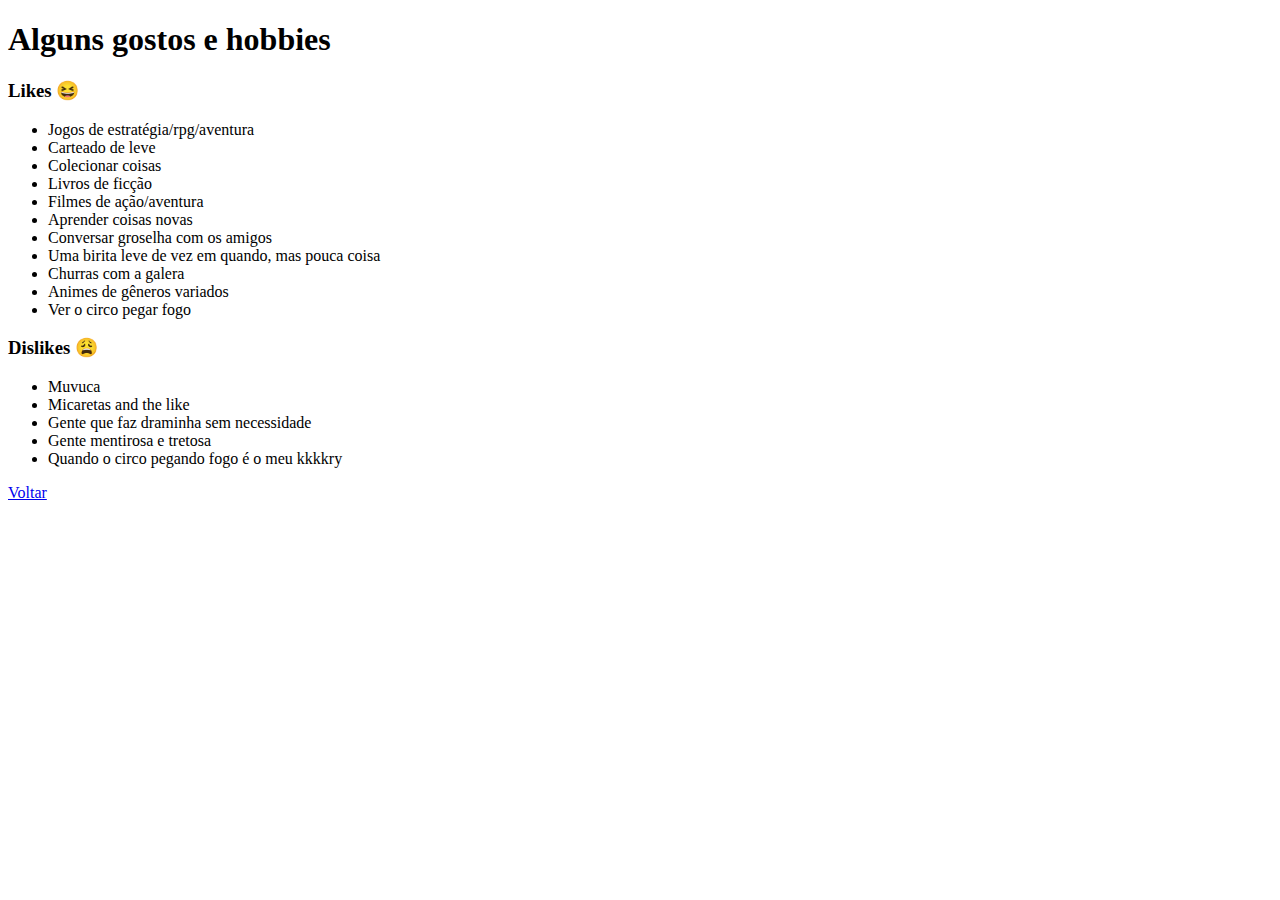
==== likes_and_dislikes.html @ e870d929 "initial files" ====
<!DOCTYPE html>
<html lang="en" dir="ltr">
  <head>
    <meta charset="utf-8">
    <title>Likes & Dislikes</title>
  </head>
  <body>
    <h1>Alguns gostos e hobbies</h1>
    <h3>Likes 😆</h3>
    <ul>
      <li>Jogos de estratégia/rpg/aventura</li>
      <li>Carteado de leve</li>
      <li>Colecionar coisas</li>
      <li>Livros de ficção</li>
      <li>Filmes de ação/aventura</li>
      <li>Aprender coisas novas</li>
      <li>Conversar groselha com os amigos</li>
      <li>Uma birita leve de vez em quando, mas pouca coisa</li>
      <li>Churras com a galera</li>
      <li>Animes de gêneros variados</li>
      <li>Ver o circo pegar fogo</li>
    </ul>
    <h3>Dislikes 😩</h3>
    <ul>
      <li>Muvuca</li>
      <li>Micaretas and the like</li>
      <li>Gente que faz draminha sem necessidade</li>
      <li>Gente mentirosa e tretosa</li>
      <li>Quando o circo pegando fogo é o meu kkkkry</li>
    </ul>
    <p><a href="index.html">Voltar</a></p>
  </body>
</html>
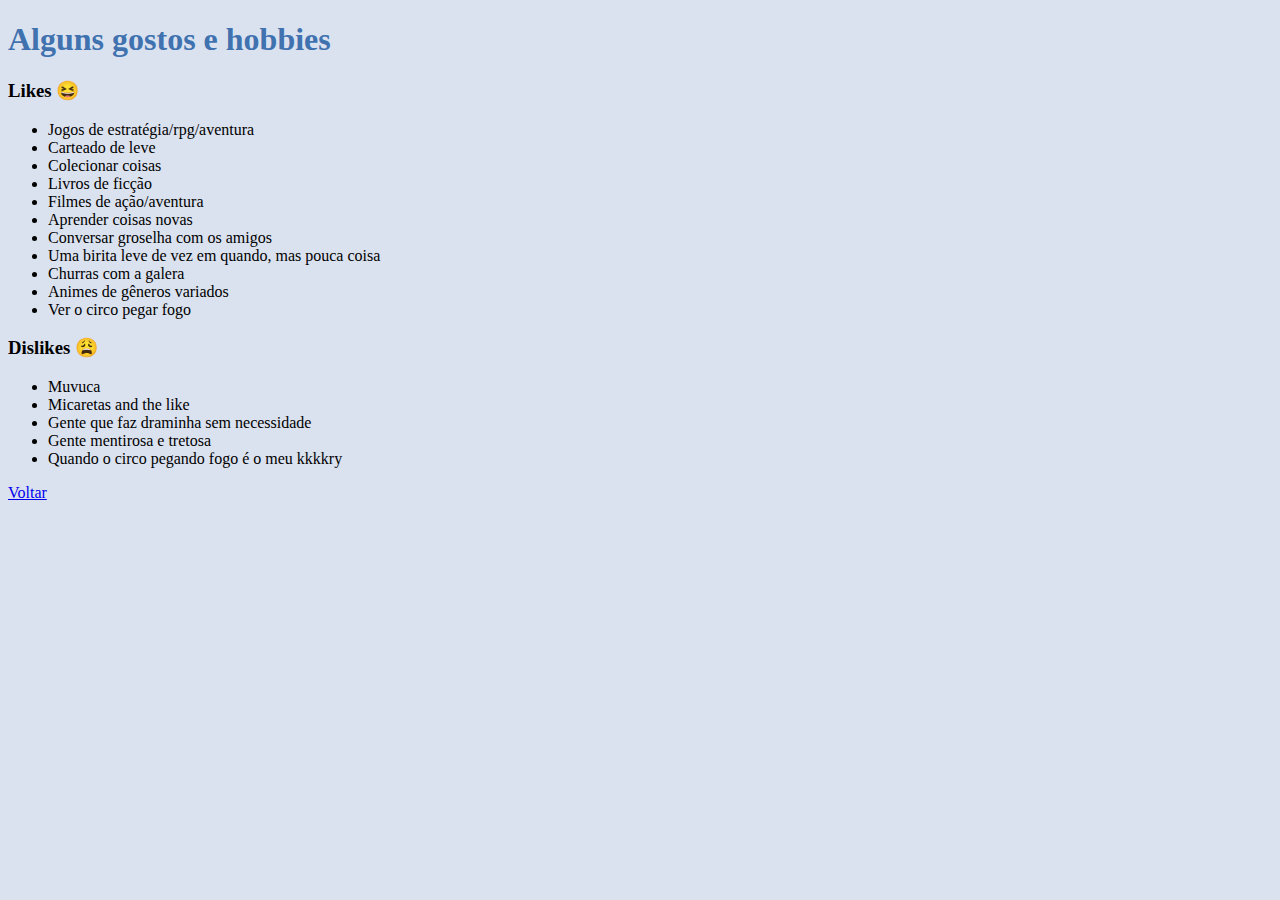
==== commit f301f57e: "ataulização com o basico de css" ====
--- a/likes_and_dislikes.html
+++ b/likes_and_dislikes.html
@@ -4,6 +4,7 @@
     <meta charset="utf-8">
     <title>Likes & Dislikes</title>
   </head>
+  <link rel="stylesheet" href="css/styles.css">
   <body>
     <h1>Alguns gostos e hobbies</h1>
     <h3>Likes 😆</h3>
--- a/css/styles.css
+++ b/css/styles.css
@@ -0,0 +1,13 @@
+body {
+  background-color: #dbe2ef
+}
+
+hr {
+  border-style: dotted none none;
+  border-width: 8px;
+  width: 10%;
+  border-color: white;
+}
+
+h1 {color: #3f72af
+}
